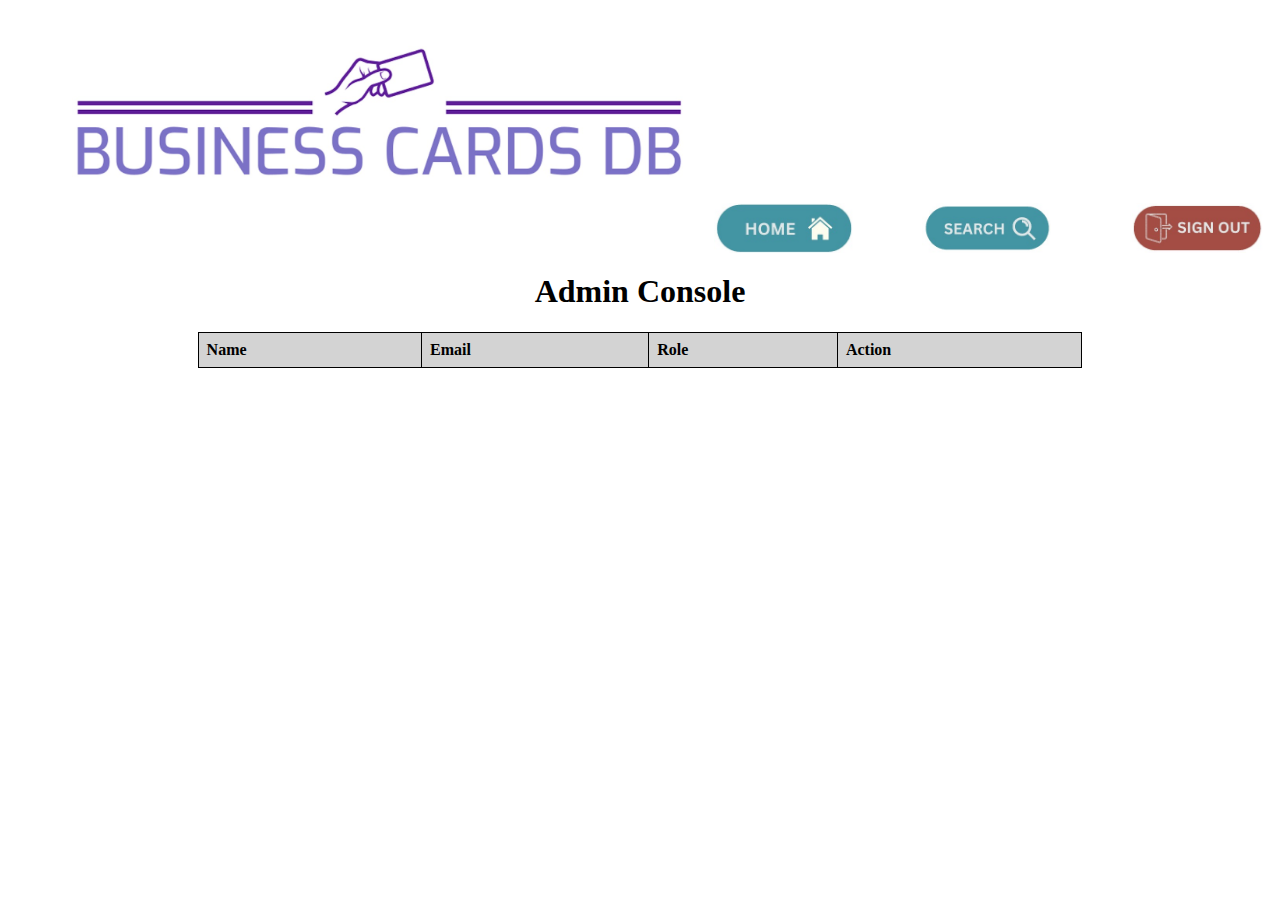
==== Website/console-admin.html @ 9a2ac7a4 "[Feat]: admin console and others" ====
<!DOCTYPE html>
<html lang="en">
<head>
    <meta charset="UTF-8">
    <title>Admin</title>
    <link href="https://cdn.jsdelivr.net/npm/bootstrap@5.3.0-alpha3/dist/css/bootstrap.min.css" rel="stylesheet" integrity="sha384-KK94CHFLLe+nY2dmCWGMq91rCGa5gtU4mk92HdvYe+M/SXH301p5ILy+dN9+nJOZ" crossorigin="anonymous">
    <link rel="stylesheet" href="console-admin.css">
</head>
<body>
    <div class="nav">
              <img src="images/business.png" id="business" class="business" style="display:inline-block;">
              <div class="buttons-container" style="display:flex; justify-content: flex-end; align-items: center;">
                <button class="button-home"><img src="images/home.png" id="home" class="img-home"></button>
                <button class="button-search"><img src="images/search_img.png" class="img-search"></button>
                  <button class="button-signout"><img src="images/signout_img.png" id="sign-out" class="img-signout"></button>
              </div>
            </div>
    <h1>Admin Console</h1>
    <table id="userTable" class="custom-table">
        <thead>
            <tr>
                <th>Name</th>
                <th>Email</th>
                <th>Role</th>
                <th>Action</th>
            </tr>
        </thead>
        <tbody></tbody>
    </table>

    <div id="myModal" class="modal">
        <div class="modal-content">
            <h2>Edit User</h2>
            <form id="updateForm">
                <label>Name:</label>
                <input type="text" id="updateName">
                <br>
                <label>Email:</label>
                <input type="email" id="updateEmail">
                <br>
                <label>Role:</label>
                <input type="text" id="updateRole">
                <br>
                <input type="submit" value="Update">
                <button class="text-center mt-5">Cancel</button>
            </form>
        </div>
    </div>
    <script src="console-admin.js"></script>
</body>
</html>
---- Website/console-admin.css ----
body {
    background-color: white;
}

h1 {
    text-align: center; /* Add this line to center the title */
}

table {
    width: 70%;
    border-collapse: collapse;
    margin: 20px auto; /* Add margin to the table in all sides */
}

th,
td {
    border: 1px solid black;
    padding: 8px;
    text-align: left;
}

th {
    background-color: lightgray;
}

button {
    margin-right: 5px;
    border: none;
}

.modal {
    display: none;
    position: fixed;
    z-index: 1;
    left: 0;
    top: 0;
    width: 100%;
    height: 100%;
    overflow: auto;
    background-color: rgba(0, 0, 0, 0.4);
}

.modal-content {
    background-color: #f4f4f4;
    margin: 20% auto;
    padding: 20px;
    border: 1px solid #888;
    width: 300px;
    max-width: 90%;
    box-sizing: border-box;
    border-radius: 4px;
}

.modal h2 {
    margin-top: 0;
}

.modal label,
.modal input,
.modal button {
    display: block;
    margin-bottom: 10px;
}

.modal input {
    width: 100%;
    padding: 5px;
    box-sizing: border-box;
}

.modal button {
    background-color: #007bff;
    color: #fff;
    border: none;
    padding: 10px;
    cursor: pointer;
}

.modal button.cancel {
    background-color: #ccc;
}

.business {
    height: 150px;
    margin-left: 4rem;
    margin-top: 2rem;
}

.buttons-container{
    margin-left: 40rem;
}

.button-search,
.button-home,
.button-signout{
    background: white;
    width: 100px;
    height: 50px;
    margin-left: auto;
    margin-right: 3rem;
    margin-top: 0.5rem;
}

.img-search,
.img-signout,
.img-home {
    background: white;
    height: 50px;
}
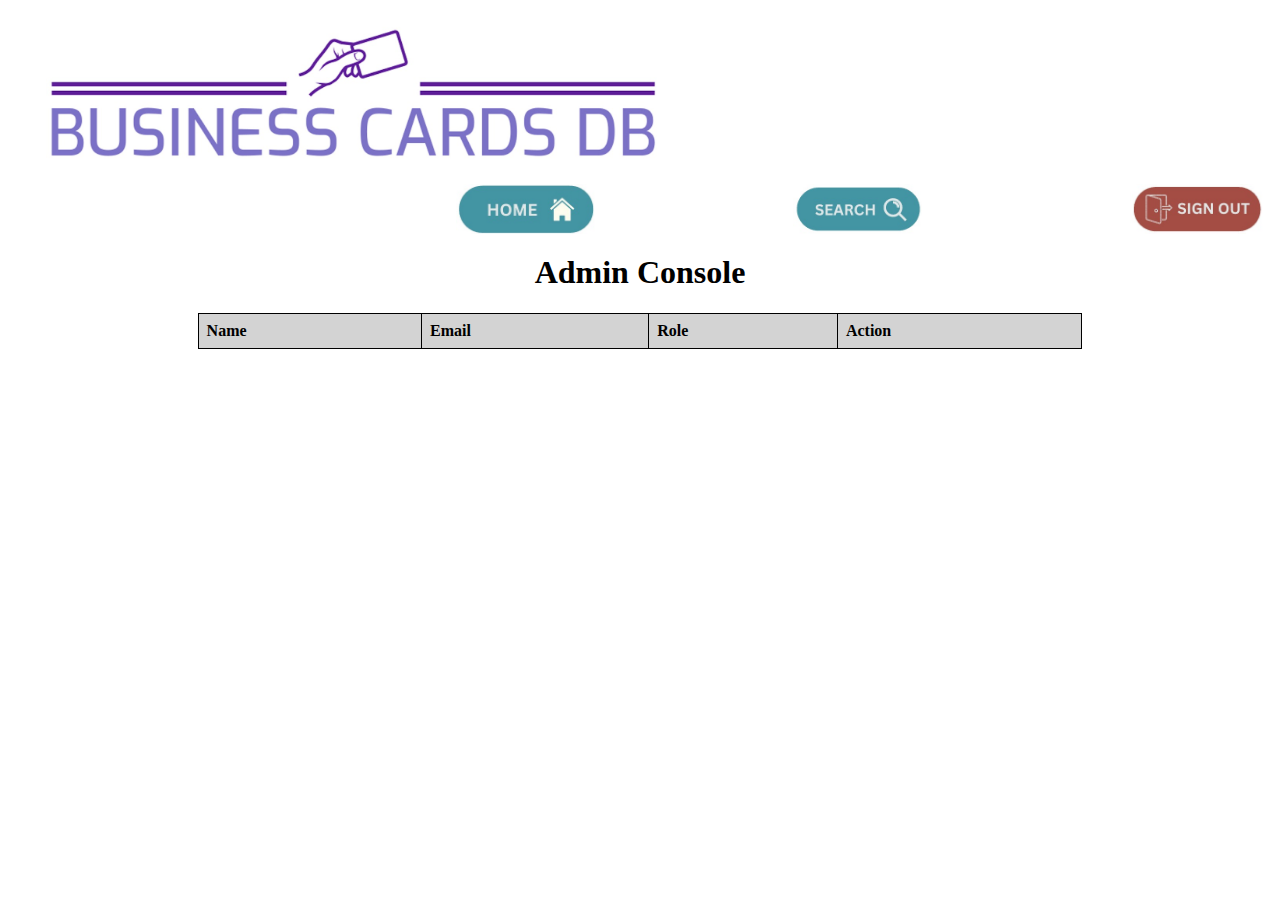
==== commit 1fde82f0: "[Formating]" ====
--- a/Website/console-admin.html
+++ b/Website/console-admin.html
@@ -1,20 +1,23 @@
 <!DOCTYPE html>
 <html lang="en">
+
 <head>
     <meta charset="UTF-8">
     <title>Admin</title>
-    <link href="https://cdn.jsdelivr.net/npm/bootstrap@5.3.0-alpha3/dist/css/bootstrap.min.css" rel="stylesheet" integrity="sha384-KK94CHFLLe+nY2dmCWGMq91rCGa5gtU4mk92HdvYe+M/SXH301p5ILy+dN9+nJOZ" crossorigin="anonymous">
+    <link href="https://cdn.jsdelivr.net/npm/bootstrap@5.3.0-alpha3/dist/css/bootstrap.min.css" rel="stylesheet"
+        integrity="sha384-KK94CHFLLe+nY2dmCWGMq91rCGa5gtU4mk92HdvYe+M/SXH301p5ILy+dN9+nJOZ" crossorigin="anonymous">
     <link rel="stylesheet" href="console-admin.css">
 </head>
+
 <body>
     <div class="nav">
-              <img src="images/business.png" id="business" class="business" style="display:inline-block;">
-              <div class="buttons-container" style="display:flex; justify-content: flex-end; align-items: center;">
-                <button class="button-home"><img src="images/home.png" id="home" class="img-home"></button>
-                <button class="button-search"><img src="images/search_img.png" class="img-search"></button>
-                  <button class="button-signout"><img src="images/signout_img.png" id="sign-out" class="img-signout"></button>
-              </div>
-            </div>
+        <img src="images/business.png" id="business" class="business" style="display:inline-block;">
+        <div class="buttons-container" style="display:flex; justify-content: flex-end; align-items: center;">
+            <button class="button-home"><img src="images/home.png" id="home" class="img-home"></button>
+            <button class="button-search"><img src="images/search_img.png" class="img-search"></button>
+            <button class="button-signout"><img src="images/signout_img.png" id="sign-out" class="img-signout"></button>
+        </div>
+    </div>
     <h1>Admin Console</h1>
     <table id="userTable" class="custom-table">
         <thead>
@@ -42,10 +45,11 @@
                 <input type="text" id="updateRole">
                 <br>
                 <input type="submit" value="Update">
-                <button class="text-center mt-5">Cancel</button>
+                <button class="cancel">Cancel</button>
             </form>
         </div>
     </div>
     <script src="console-admin.js"></script>
 </body>
-</html>+
+</html>
--- a/Website/console-admin.css
+++ b/Website/console-admin.css
@@ -3,13 +3,15 @@
 }
 
 h1 {
-    text-align: center; /* Add this line to center the title */
+    text-align: center;
+    /* Add this line to center the title */
 }
 
 table {
     width: 70%;
     border-collapse: collapse;
-    margin: 20px auto; /* Add margin to the table in all sides */
+    margin: 20px auto;
+    /* Add margin to the table in all sides */
 }
 
 th,
@@ -82,17 +84,17 @@
 
 .business {
     height: 150px;
-    margin-left: 4rem;
-    margin-top: 2rem;
+    margin-left: 3%;
+    margin-top: 1%;
 }
 
-.buttons-container{
-    margin-left: 40rem;
+.buttons-container {
+    margin-left: 20%;
 }
 
 .button-search,
 .button-home,
-.button-signout{
+.button-signout {
     background: white;
     width: 100px;
     height: 50px;
@@ -106,4 +108,4 @@
 .img-home {
     background: white;
     height: 50px;
-}+}
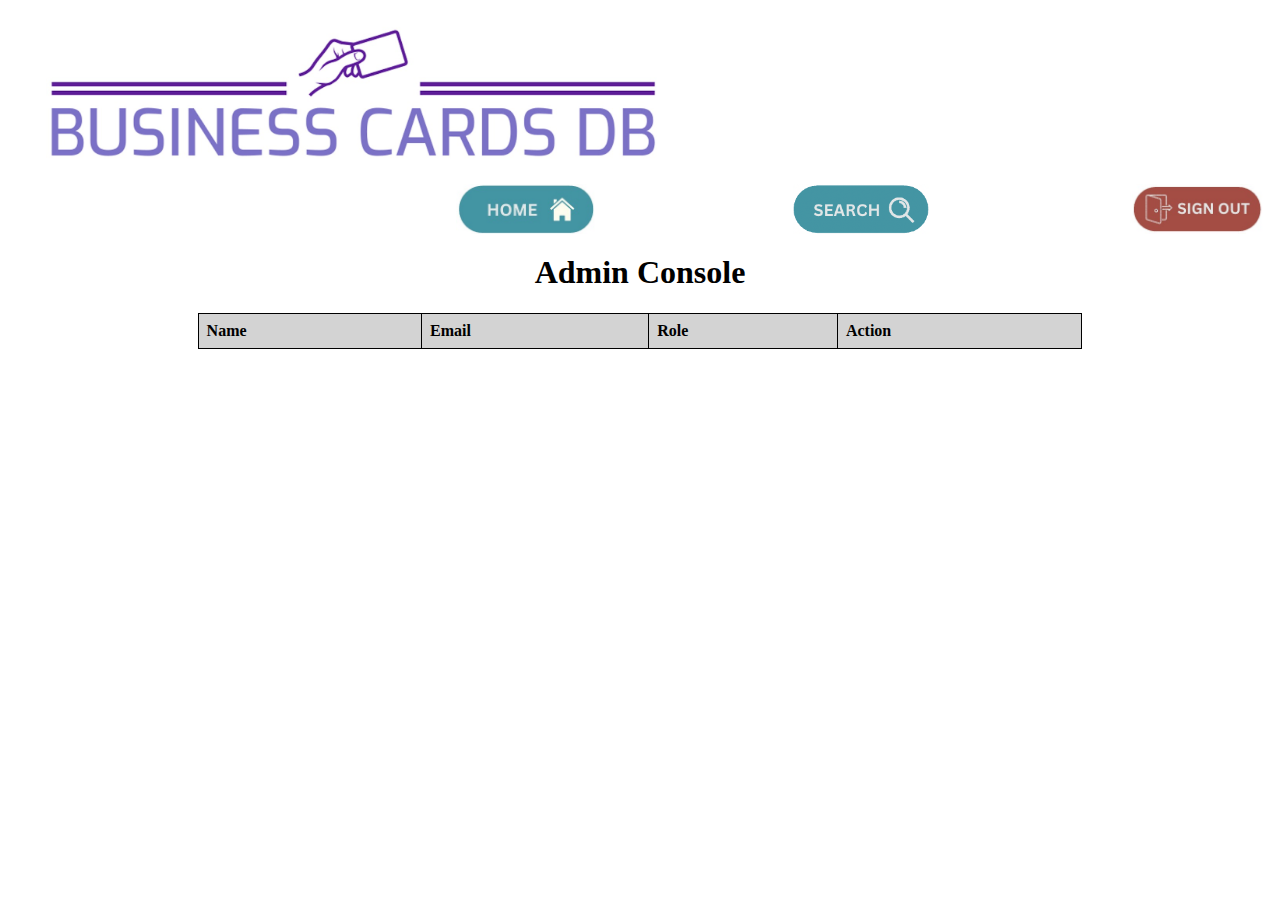
==== commit db521e48: "[Fixes]" ====
--- a/Website/console-admin.html
+++ b/Website/console-admin.html
@@ -14,7 +14,7 @@
         <img src="images/business.png" id="business" class="business" style="display:inline-block;">
         <div class="buttons-container" style="display:flex; justify-content: flex-end; align-items: center;">
             <button class="button-home"><img src="images/home.png" id="home" class="img-home"></button>
-            <button class="button-search"><img src="images/search_img.png" class="img-search"></button>
+            <button class="button-search"><img src="images/search.png" id="card-search" class="img-search"></button>
             <button class="button-signout"><img src="images/signout_img.png" id="sign-out" class="img-signout"></button>
         </div>
     </div>
